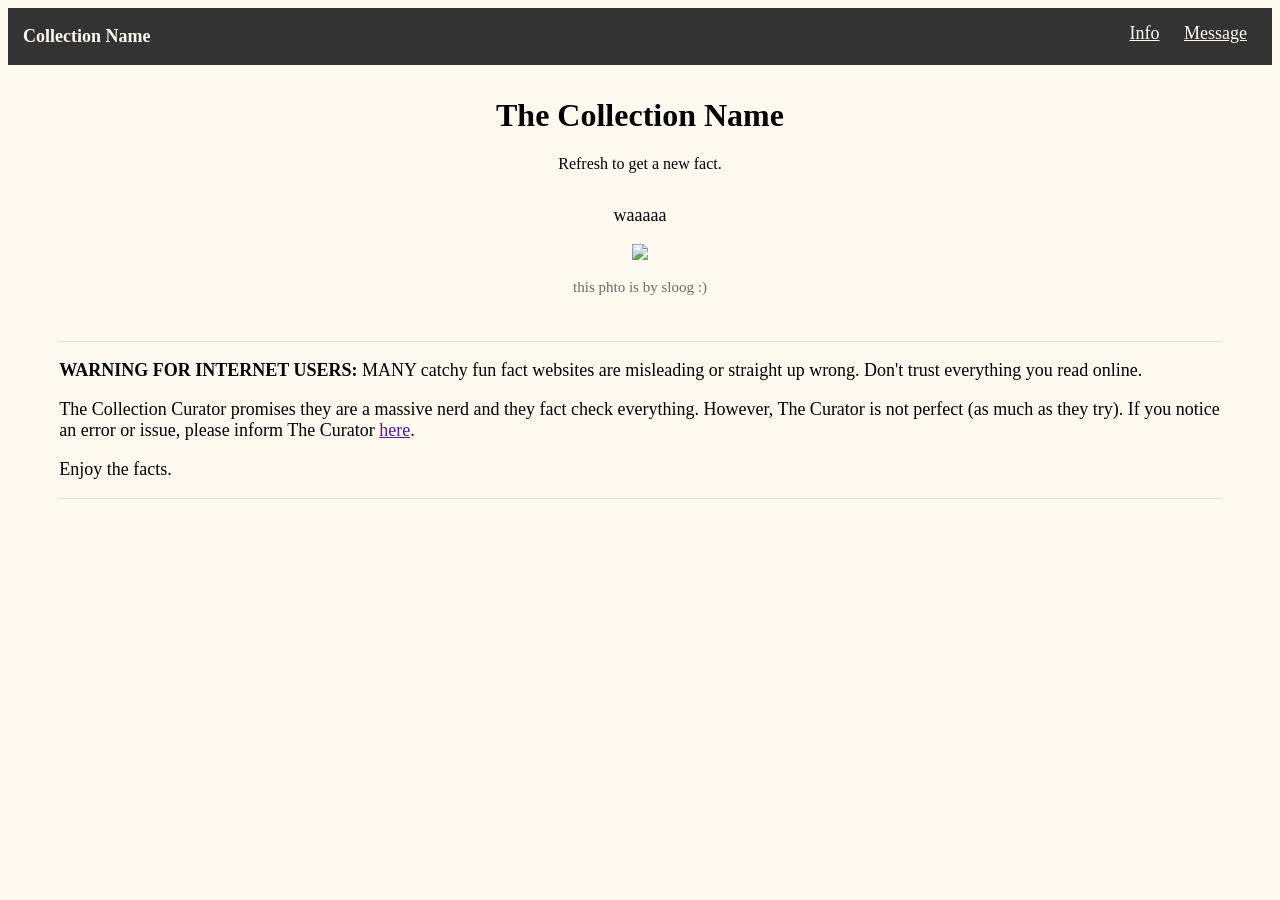
==== index.html @ 4295ab02 "Update index.html" ====
<!DOCTYPE html>
<html lang="en">
  <head>
    <meta charset="utf-8">
    <title>Name Goes Here</title>
    <link rel="stylesheet" href="style.css">
  </head>
  <body>
    <!-- Name of Museum. Buttons to about page, and to submit comments/suggestions/corrections -->
    <section id="nav">
      <div class="navbar">
        <p style="padding-left:15px;"><strong>Collection Name</strong></p> 
        <div style="padding:15px;">
          <a href="">Info</a>
          <a href="">Message</a>
        </div>
      </div>
    </section>
    
    <div id="header" class="header">
      <h1>The Collection Name</h1>
      <div><p>Refresh to get a new fact.</p></div>
      
    </div>
    
      <!-- Script should randomise and fetch the facts & image info -->
    <section id="fact" class="factdisplay">
      <p id="factText" style="padding-left:8vw;padding-right:8vw;"></p>
      <img id="factImage" style="max-height:60vh;">
      <p id="imgCredit" style="font-size:clamp(8px, 1.5vw, 15px); color:dimgrey;"></p>
      <!-- get list of facts; randomise; fill in txt & img source & creedit -->
      <script src="script.js">
      </script>
      
    </section>
    
    <!-- Disclaimer. Style "info" for the about page -->
    <section id="bottom" class="info">
      <p><strong>WARNING FOR INTERNET USERS:</strong> MANY catchy fun fact websites are misleading or straight up wrong. Don't trust everything you read online.</p>
      <p>The Collection Curator promises they are a massive nerd and they fact check everything. However, The Curator is not perfect (as much as they try). If you notice an error or issue, please inform The Curator <a href="">here</a>.</p>
      <p>Enjoy the facts. </p>
    </section>
  </body>
</html>
---- style.css ----
body {
      background-color: floralwhite;
      }
    .navbar {
      background-color: #333;
      font-size: clamp(13px, 2vw, 18px);
      font-family: verdana;
      display: flex;
      flex-direction: row;
      justify-content: space-between;
      width: 100%;
      p { color: floralwhite; }
      a { padding:10px; color: floralwhite;}
      }
    .header {
      text-align: center;
      margin: 2rem;
      width: 100%
      h1 { font-family: garamond, serif; }
      p {font-family: verdana; 
      font-size: clamp(13px, 2vw, 18px);}
      padding-bottom: 15px;
    }
    .factdisplay {
      text-align: center;
      max-width: 100%;
      p {font-family: verdana; font-size: clamp(13px, 2vw, 18px); animation: 1s ease fadeIn forwards;}
      img {max-width: 80vw; animation: 1.5s ease fadeIn forwards;}
      }
    .info {
      font-size: clamp(13px, 2vw, 18px);
      font-family: verdana;
      margin-top: 5vh;
      margin-left: 4vw;
      margin-right: 4vw;
      margin-bottom:7vh;
      border-top: 1px solid #ddd;
      border-bottom: 1px solid #ddd;
      h1 { font-family: garamond, serif;}
    }
    @keyframes fadeIn {
      from { opacity:0; }
      to { opacity: 1; }
    }
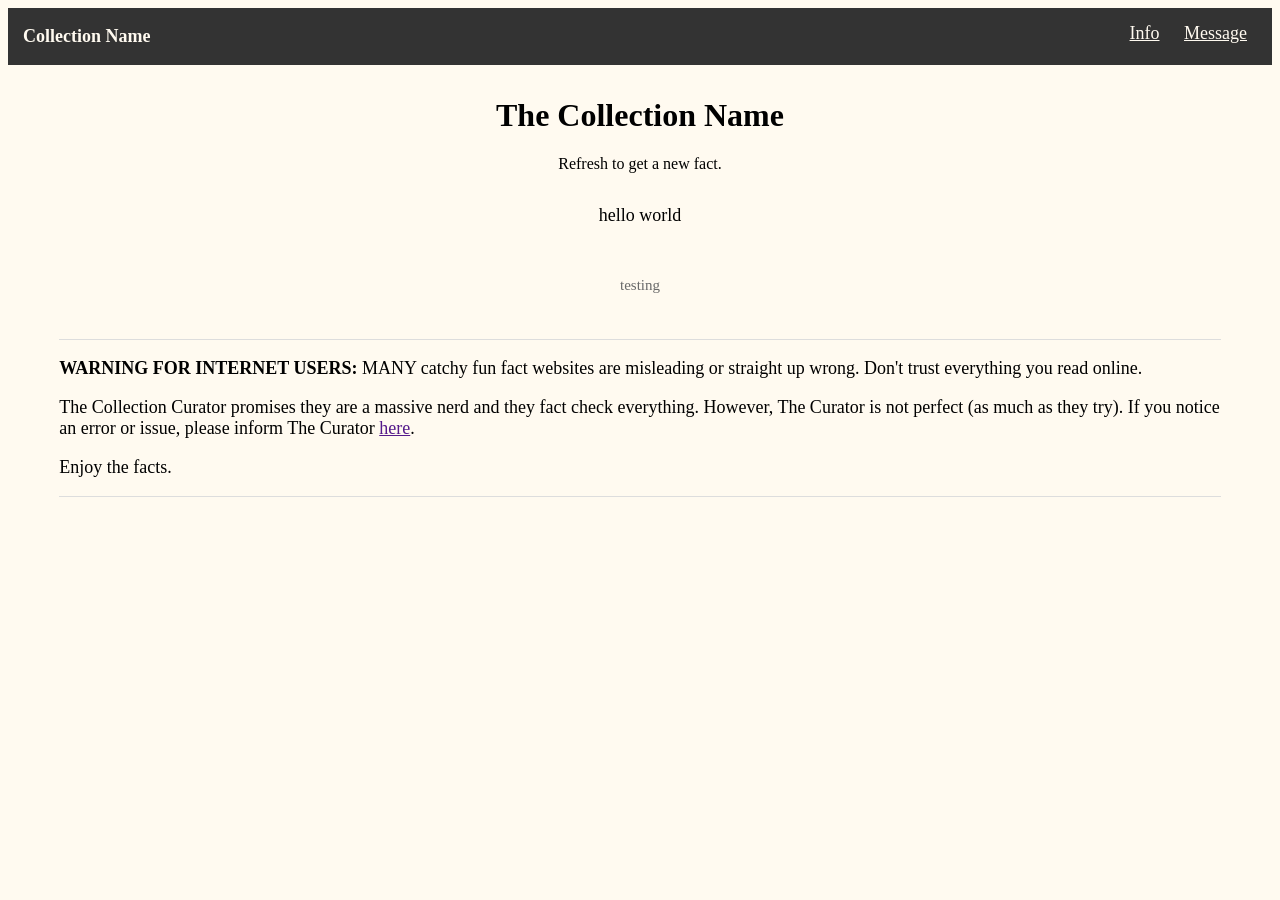
==== commit df94fad0: "Update index.html" ====
--- a/index.html
+++ b/index.html
@@ -25,9 +25,9 @@
     
       <!-- Script should randomise and fetch the facts & image info -->
     <section id="fact" class="factdisplay">
-      <p id="factText" style="padding-left:8vw;padding-right:8vw;"></p>
+      <p id="factText" style="padding-left:8vw;padding-right:8vw;">hello world</p>
       <img id="factImage" style="max-height:60vh;">
-      <p id="imgCredit" style="font-size:clamp(8px, 1.5vw, 15px); color:dimgrey;"></p>
+      <p id="imgCredit" style="font-size:clamp(8px, 1.5vw, 15px); color:dimgrey;">testing</p>
       <!-- get list of facts; randomise; fill in txt & img source & creedit -->
       <script src="script.js">
       </script>
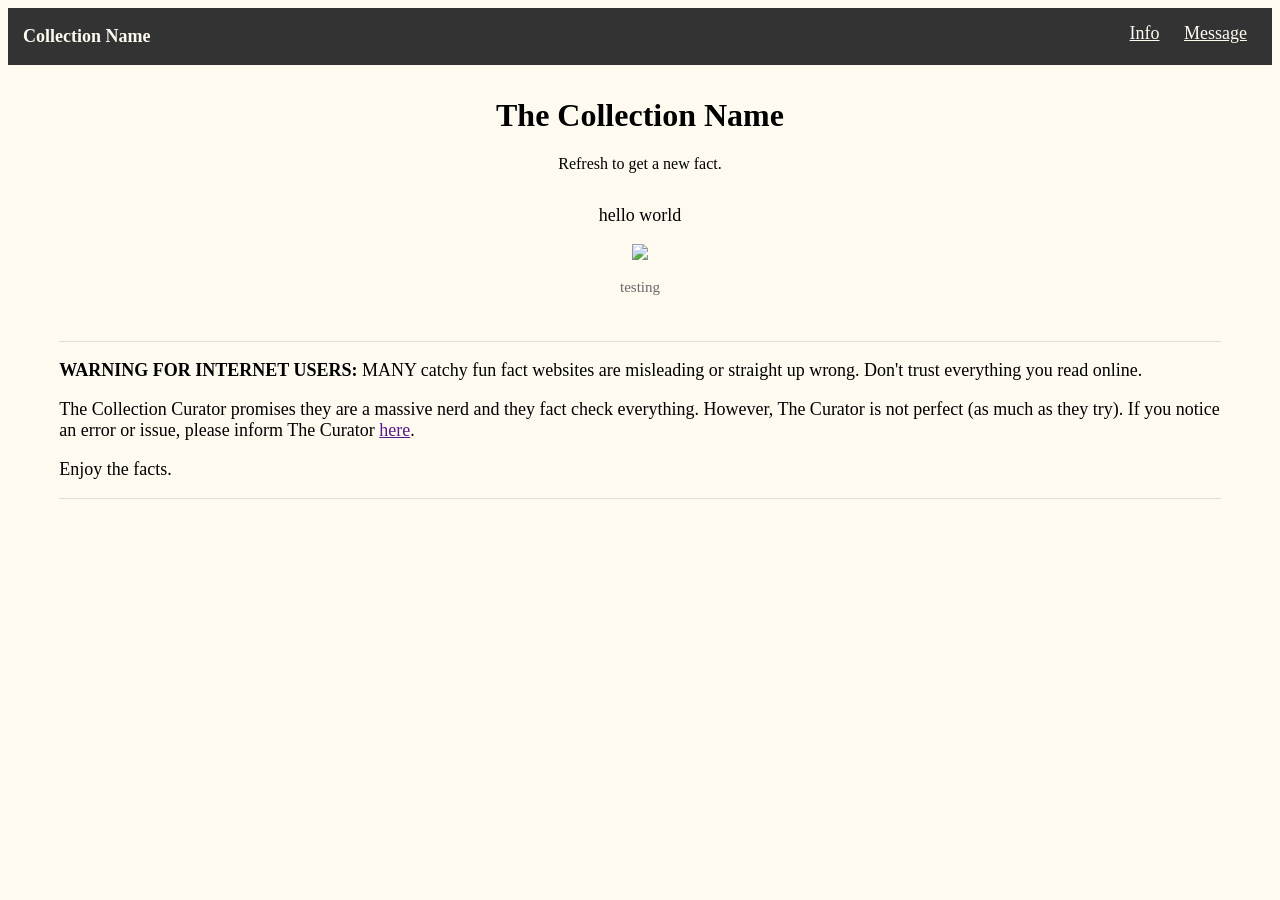
==== commit 0b389fa9: "Update index.html" ====
--- a/index.html
+++ b/index.html
@@ -26,7 +26,7 @@
       <!-- Script should randomise and fetch the facts & image info -->
     <section id="fact" class="factdisplay">
       <p id="factText" style="padding-left:8vw;padding-right:8vw;">hello world</p>
-      <img id="factImage" style="max-height:60vh;">
+      <img id="factImage" style="max-height:60vh;" src="https://inaturalist-open-data.s3.amazonaws.com/photos/171151444/large.jpeg">
       <p id="imgCredit" style="font-size:clamp(8px, 1.5vw, 15px); color:dimgrey;">testing</p>
       <!-- get list of facts; randomise; fill in txt & img source & creedit -->
       <script src="script.js">
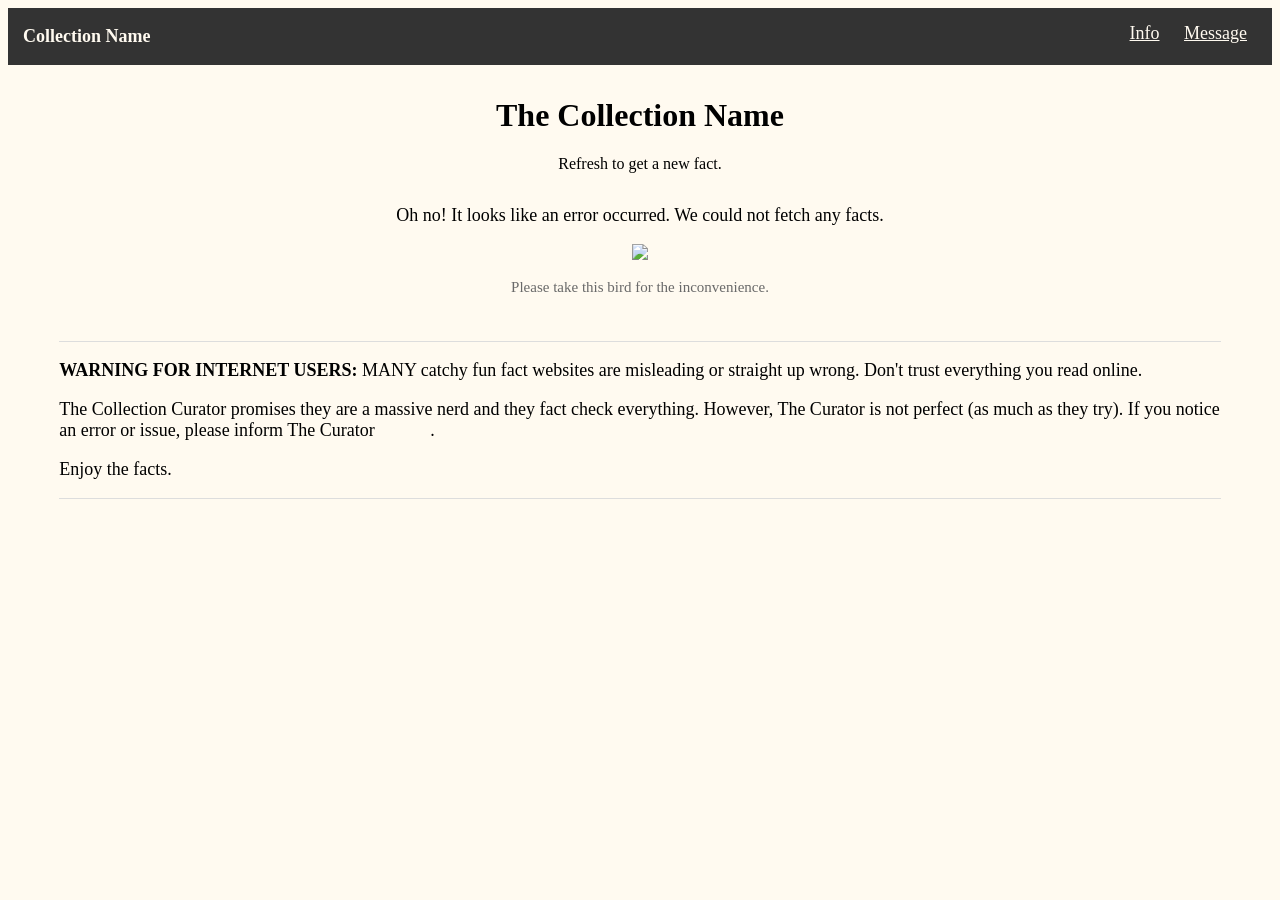
==== commit 086a2aa8: "Update index.html" ====
--- a/index.html
+++ b/index.html
@@ -25,9 +25,9 @@
     
       <!-- Script should randomise and fetch the facts & image info -->
     <section id="fact" class="factdisplay">
-      <p id="factText" style="padding-left:8vw;padding-right:8vw;">hello world</p>
-      <img id="factImage" style="max-height:60vh;" src="https://inaturalist-open-data.s3.amazonaws.com/photos/171151444/large.jpeg">
-      <p id="imgCredit" style="font-size:clamp(8px, 1.5vw, 15px); color:dimgrey;">testing</p>
+      <p id="factText" style="padding-left:8vw;padding-right:8vw;">Oh no! It looks like an error occurred. We could not fetch any facts.</p>
+      <img id="factImage" style="max-height:60vh;" src="https://pub-466b73cc39e6403888a1fb8b3fe03d15.r2.dev/IMG_8418.gif">
+      <p id="imgCredit" style="font-size:clamp(8px, 1.5vw, 15px); color:dimgrey;">Please take this bird for the inconvenience.</p>
       <!-- get list of facts; randomise; fill in txt & img source & creedit -->
       <script src="script.js">
       </script>
--- a/style.css
+++ b/style.css
@@ -1,6 +1,7 @@
 body {
       background-color: floralwhite;
       }
+    a { padding:10px; color: floralwhite;}
     .navbar {
       background-color: #333;
       font-size: clamp(13px, 2vw, 18px);
@@ -10,7 +11,6 @@
       justify-content: space-between;
       width: 100%;
       p { color: floralwhite; }
-      a { padding:10px; color: floralwhite;}
       }
     .header {
       text-align: center;
@@ -38,6 +38,22 @@
       border-bottom: 1px solid #ddd;
       h1 { font-family: garamond, serif;}
     }
+    .buttonBox {
+      display: flex;
+      flex-direction: column;
+      align-items: center;
+      justify-content: center;
+    }
+    button {
+    background-color: #333;
+    color: floralwhite;
+    font-family: verdana;
+    font-size: clamp(13px, 2vw, 18px);
+    height: clamp(28px, 4vw, 36px);
+    width: clamp(300px, 50vw, 600px);
+    border-width: 0px;
+    margin: 10px;
+    }
     @keyframes fadeIn {
       from { opacity:0; }
       to { opacity: 1; }
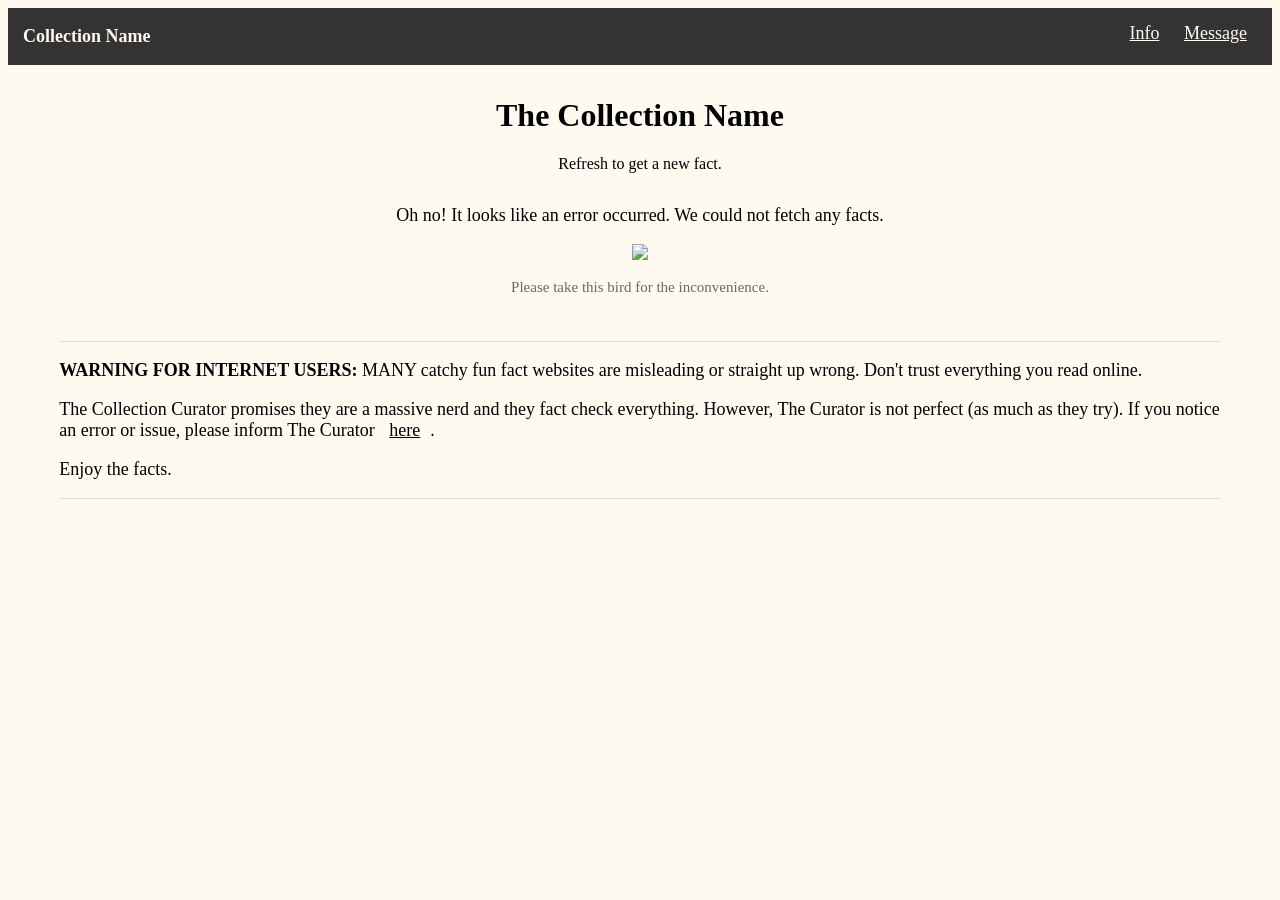
==== commit 2ffd6b9c: "Update index.html" ====
--- a/index.html
+++ b/index.html
@@ -37,7 +37,7 @@
     <!-- Disclaimer. Style "info" for the about page -->
     <section id="bottom" class="info">
       <p><strong>WARNING FOR INTERNET USERS:</strong> MANY catchy fun fact websites are misleading or straight up wrong. Don't trust everything you read online.</p>
-      <p>The Collection Curator promises they are a massive nerd and they fact check everything. However, The Curator is not perfect (as much as they try). If you notice an error or issue, please inform The Curator <a href="">here</a>.</p>
+      <p>The Collection Curator promises they are a massive nerd and they fact check everything. However, The Curator is not perfect (as much as they try). If you notice an error or issue, please inform The Curator <a href="" style="color:black;">here</a>.</p>
       <p>Enjoy the facts. </p>
     </section>
   </body>
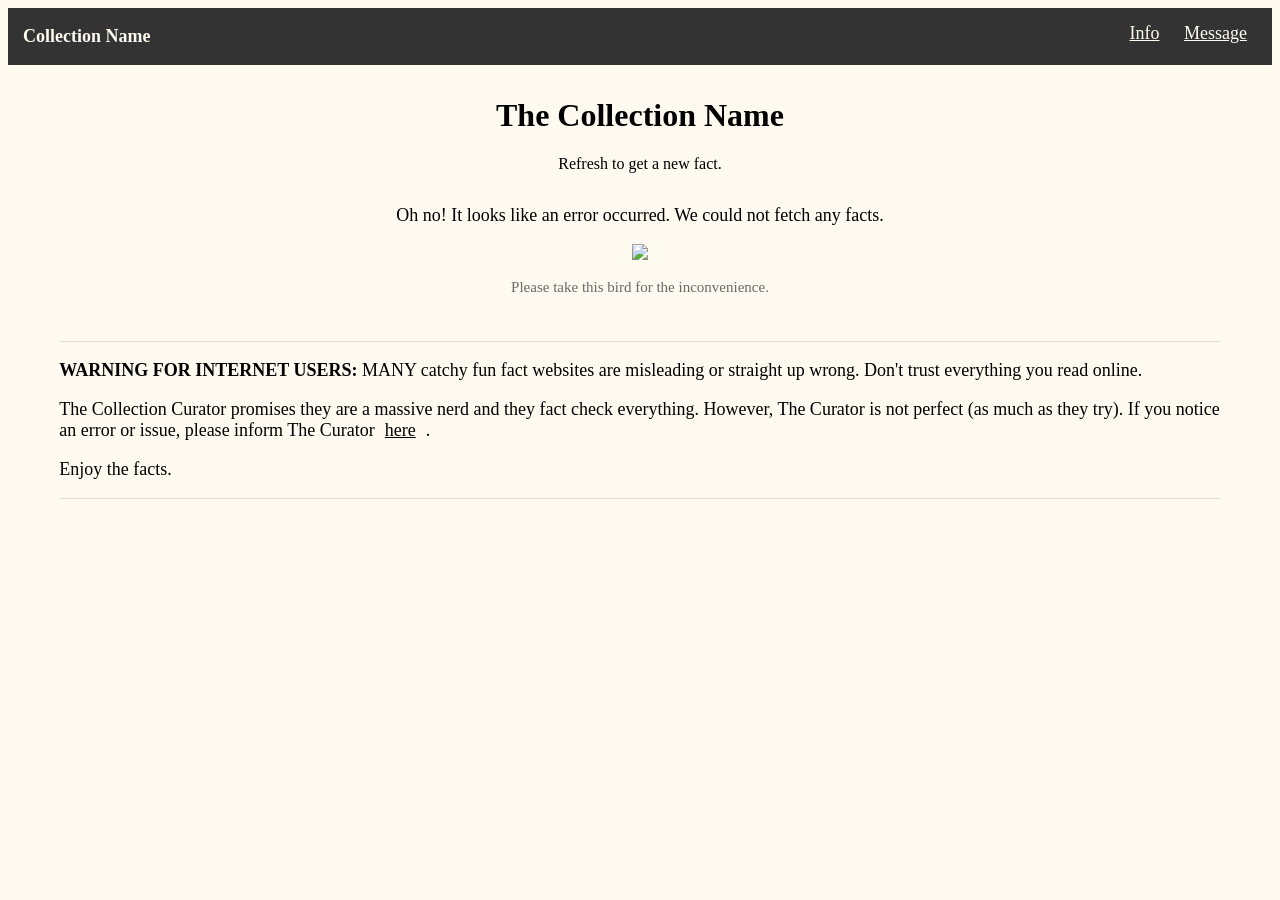
==== commit 90c6eefe: "Update index.html" ====
--- a/index.html
+++ b/index.html
@@ -37,8 +37,8 @@
     <!-- Disclaimer. Style "info" for the about page -->
     <section id="bottom" class="info">
       <p><strong>WARNING FOR INTERNET USERS:</strong> MANY catchy fun fact websites are misleading or straight up wrong. Don't trust everything you read online.</p>
-      <p>The Collection Curator promises they are a massive nerd and they fact check everything. However, The Curator is not perfect (as much as they try). If you notice an error or issue, please inform The Curator <a href="" style="color:black;">here</a>.</p>
-      <p>Enjoy the facts. </p>
+      <p>The Collection Curator promises they are a massive nerd and they fact check everything. However, The Curator is not perfect (as much as they try). If you notice an error or issue, please inform The Curator<a href="" style="color:black;margin:0px;">here</a>.</p>
+      <p>Enjoy the facts.</p>
     </section>
   </body>
 </html>
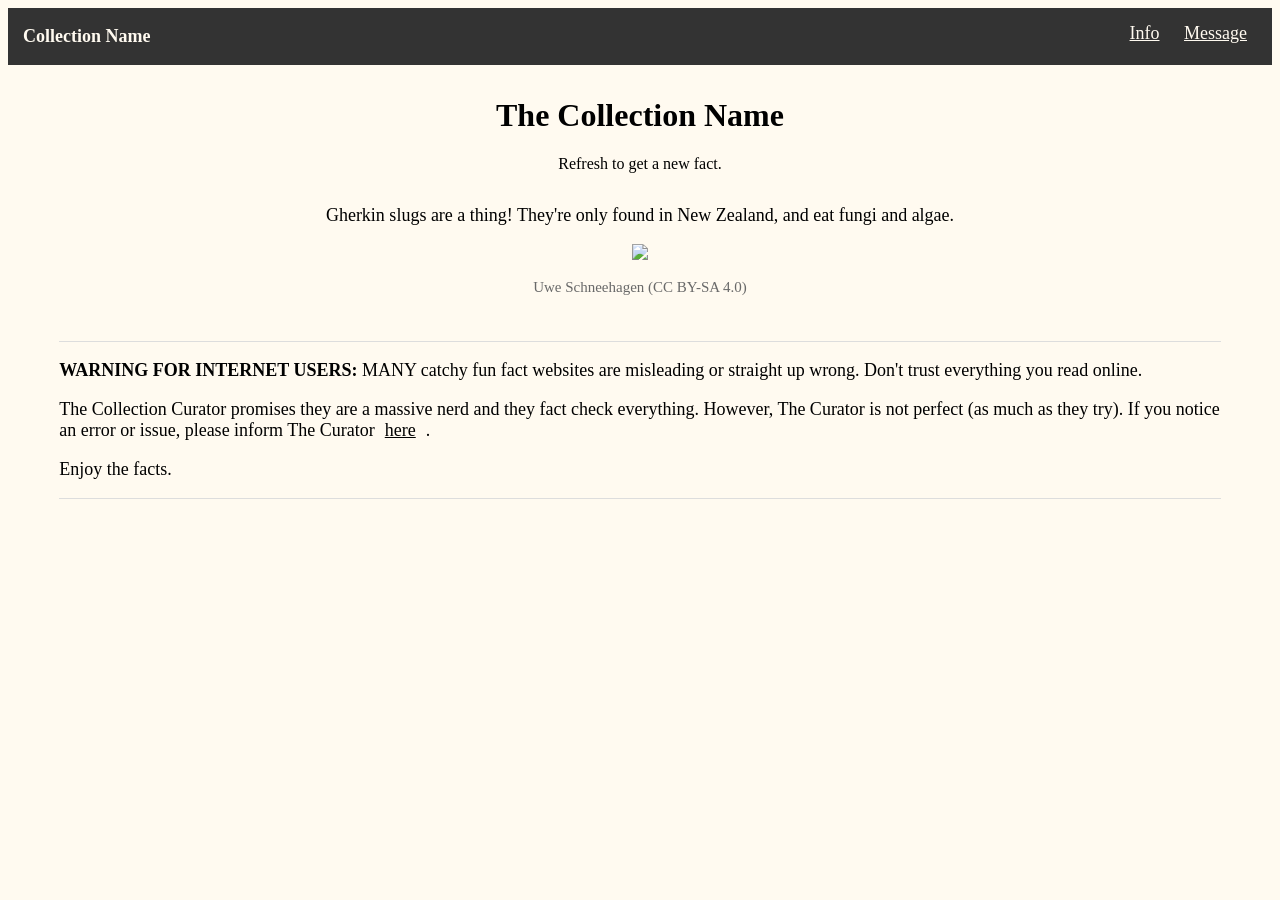
==== commit 82d39b82: "Update index.html" ====
--- a/index.html
+++ b/index.html
@@ -26,8 +26,8 @@
       <!-- Script should randomise and fetch the facts & image info -->
     <section id="fact" class="factdisplay">
       <p id="factText" style="padding-left:8vw;padding-right:8vw;">Oh no! It looks like an error occurred. We could not fetch any facts.</p>
-      <img id="factImage" style="max-height:60vh;" src="https://pub-466b73cc39e6403888a1fb8b3fe03d15.r2.dev/IMG_8418.gif">
-      <p id="imgCredit" style="font-size:clamp(8px, 1.5vw, 15px); color:dimgrey;">Please take this bird for the inconvenience.</p>
+      <img id="factImage" style="max-height:60vh;" src="https://pub-466b73cc39e6403888a1fb8b3fe03d15.r2.dev/IMG_8420.gif">
+      <p id="imgCredit" style="font-size:clamp(8px, 1.5vw, 15px); color:dimgrey;">Please wait a moment.</p>
       <!-- get list of facts; randomise; fill in txt & img source & creedit -->
       <script src="script.js">
       </script>
--- a/style.css
+++ b/style.css
@@ -2,6 +2,8 @@
       background-color: floralwhite;
       }
     a { padding:10px; color: floralwhite;}
+    .centered {
+          p { text-align:center; }}
     .navbar {
       background-color: #333;
       font-size: clamp(13px, 2vw, 18px);
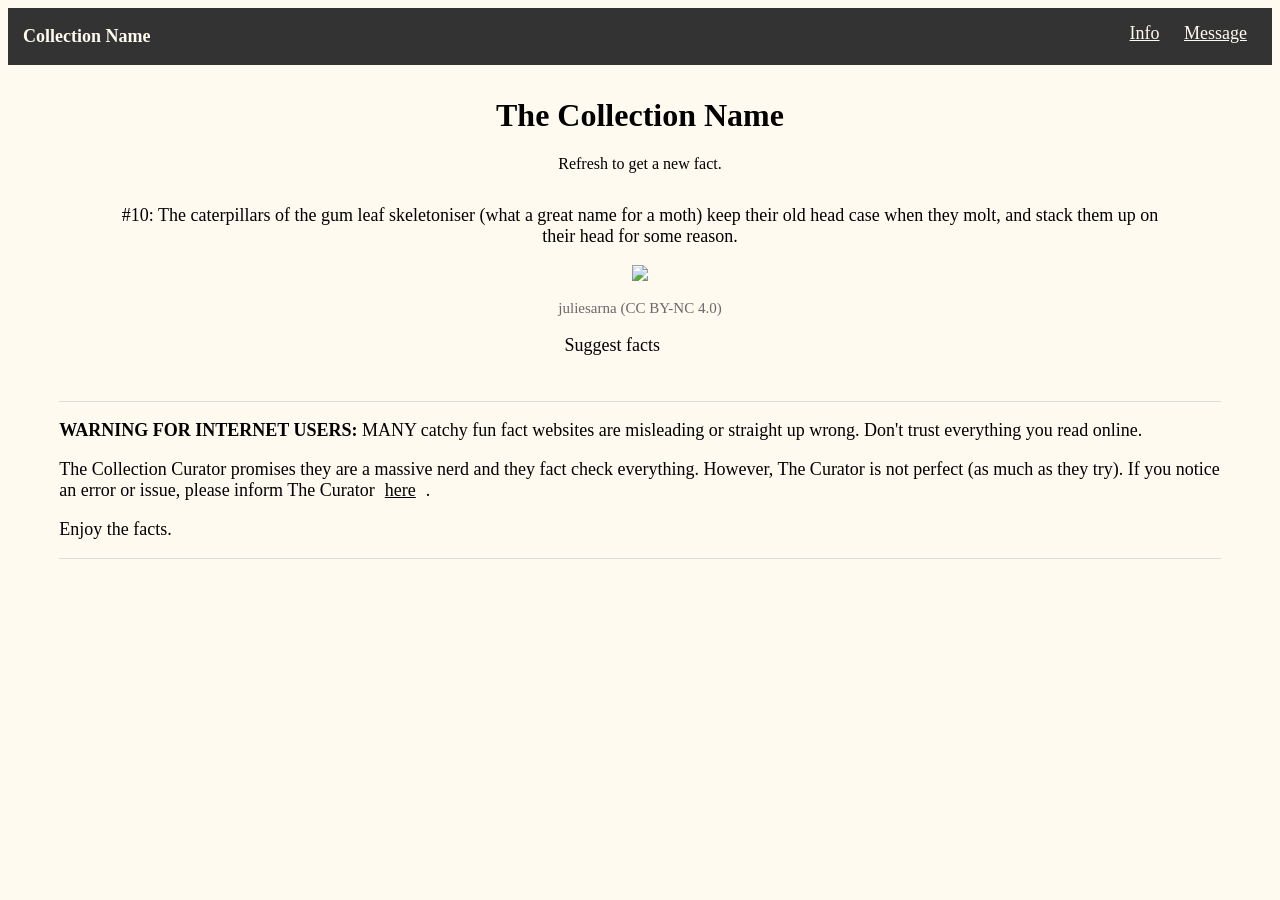
==== commit bc2cd5c1: "Update index.html" ====
--- a/index.html
+++ b/index.html
@@ -31,7 +31,8 @@
       <!-- get list of facts; randomise; fill in txt & img source & creedit -->
       <script src="script.js">
       </script>
-      
+      <div></div>
+      <p>Suggest facts <a href="https://docs.google.com/forms/d/e/1FAIpQLSdgd366yC4k2k_BpGtnkZf49l3hjuZlAk6YIXluGOntXkgE0g/viewform?usp=dialog">here</a></p>
     </section>
     
     <!-- Disclaimer. Style "info" for the about page -->
